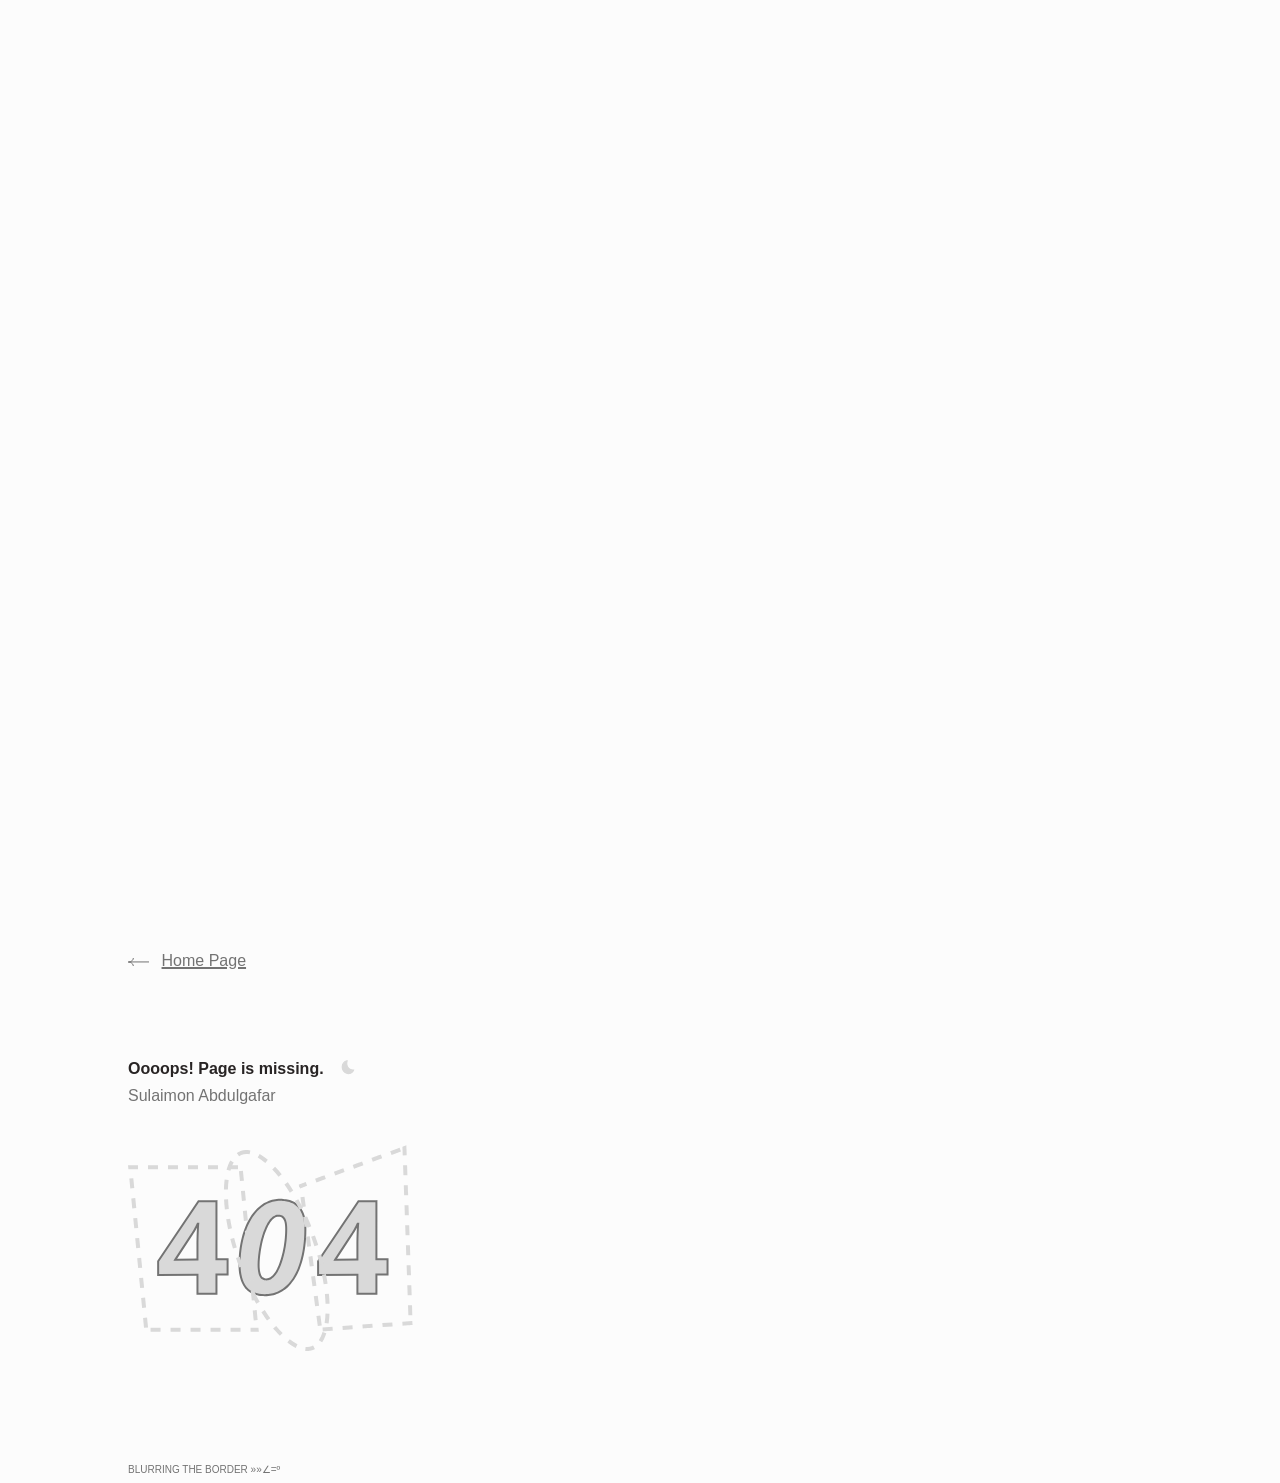
==== 404/index.html @ 05ce1edd "Added 404 page, comming-soon page, fixed typo in Playground index.html" ====
<!DOCTYPE html>
<html lang="en" class="">
<head>
    <meta charset="UTF-8">
    <meta name="viewport" content="width=device-width, initial-scale=1.0">
    <meta name="description" content="Sulaimon Abdulgafar, madebysag, design engineer, back-end developer, web developer, interactive web developer, full-stack developer, designer, website" >

    <link rel="stylesheet" href="/css/index.css">
    <script type="module" src="/js/index.js"></script>
    
    <title>404 — Sulaimon Abdulgafar</title>

    <style>
        
    </style>

</head>
<body>
    <canvas id="snake"></canvas>

    <nav class="page_nav">
        <a href="/">
            <svg  width="21.105" height="8.361">
                <use href="/static/icons/back_arrow.svg#back_arrow"></use>
            </svg>
            <span>Home Page</span>
        </a>
    </nav>

    <header>
        <div >
            <h4 class="text-black" >Oooops! Page is missing.</h4>
            <button type="button" class="theme_toggle"><img src="/static/icons/moon.svg" alt="Theme Toggle" ></button>
        </div>
        <div><p>Sulaimon Abdulgafar</p></div>
    </header>

    <main>
        <svg xmlns="http://www.w3.org/2000/svg" width="284.734" height="227.009" viewBox="0 0 284.734 227.009">
            <use href="/404/404.svg#404"></use>
        </svg>

    </main>

    
    
    <footer>BLURRING THE BORDER »»&angle;=º</footer>

<script>

const canvas = document.getElementById("snake")
const ctx = canvas.getContext("2d")

let height = canvas.height = window.innerHeight
let width = canvas.width = window.innerWidth

window.addEventListener("resize", () => {
    height = canvas.height = window.innerHeight
    width = canvas.width = window.innerWidth 
})

requestAnimationFrame(animate);

let startTime = performance.now(),
    lastTimestamp;   // for calculation Delta time

function animate(currentTimestamp) {

    const delta = lastTimestamp ? currentTimestamp - lastTimestamp : 16

    lastTimestamp = currentTimestamp
    
    let elapsedTime = currentTimestamp - startTime; 

    ctx.clearRect(0, 0, width, height)
    ctx.fillRect(0, 0, 50, 100)

}



</script>

</body>
</html>
---- css/index.css ----
* {
    margin: 0;
    padding: 0;
    box-sizing: border-box;
    background-color: transparent;
    border: none;
    text-decoration: none;
    font-family: "Noto Sans", sans-serif;
    font-size: 16px;
    font-weight: 500;
    color: var(--grey);
}

:root {
    --grey: hsl(0, 0%, 45%);
    --grey-1: hsl(0, 0%, 85%);
    --grey-2: hsl(0, 0%, 98%);
    --black: hsl(0, 5%, 15%);
    
    background-color: hsl(0, 0%, 99%);
    transition: background-color 0.2s ease-in;
}

.dark-theme {
    --grey: hsl(0, 0%, 85%);
    --black: hsl(0, 0%, 98%);
    
    background-color: hsl(0, 5%, 15%);
}


button, a {
    cursor: pointer;
}

/* *
 * Page nav in playground and other pages
*/
nav.page_nav {
    padding: 3rem 10vw 0rem;
}

nav.page_nav button > span,
nav.page_nav a > span {
    text-decoration: underline;
    text-decoration-thickness: 2px;
    padding: 0.2rem 0.5rem;
}

/**
 ** The Transisition Div
*/
.transistion_wrapper {
    /* opacity: 0; */
    overflow: hidden;
    width: 100%;
    height: 100vh;
    position: fixed;
    top: 0;
    left: 0;
    pointer-events: none;
    background-color: hsl(0, 0%, 99%);
    transition: opacity .5s ease-in;
}    

.dark-theme .transistion_wrapper {
    background-color: hsl(0, 5%, 15%);
}    

.transistion_wrapper > canvas {
    width: 100%;
    height: 100%;
}

.transistion_wrapper > .fade_content {
    position: fixed;
    top: 50%;
    left: 50%;
    transform: translate(-50%);
    width: 80%;
    mix-blend-mode: difference;
    font-size: 1rem;
    font-weight: 700;
    opacity: 0;
    /* transition: opacity 0.8s ease-in; */
}


/* 
 * Header
 
 */
header {
    padding: 10vh 10vw 1rem;
}

header > div:first-child {
    display: flex;
    margin-bottom: 0.2rem;
    max-width: 512px;
}

header > div:first-child > button {
    display: flex;
    align-items: center;
    justify-content: center;
    margin: -0.5rem 0.5rem 0rem;
    height: 2rem;
    width: 2rem;
    border-radius: 50%;
    overflow: hidden;
    flex-shrink: 0;
}

header > div:first-child > button:hover {
    border: var(--grey-1) 1px solid;
}

header h4 {
    color: var(--black);
    font-weight: 700;
}

/*
 * Main

 */
main {
    padding: 1rem 10vw 1rem; 
}

main > section {
    max-width: 512px;
}

main > section > p {
    margin-bottom: 1rem;
}

main > section > p > a {
    font-weight: 700;
    color: var(--black);
    text-decoration: underline;
    text-decoration-color: var(--grey-1);
    text-decoration-thickness: 2px;

}

main > section.projects {
    padding-top: 2rem;
    max-width: 512px;
}

main > section.projects > nav > ul {
    list-style: none;
    display: flex;
    padding: 1rem 0;
}

main > section.projects > nav > ul button {
    padding-right: 0.5rem;
    margin-right: 1rem;
}

main > section.projects > nav > ul button.active {
    font-weight: 700;
    color: var(--black);
    text-decoration: underline;
    text-decoration-color: var(--grey-1);
    text-decoration-thickness: 2px;
}

section.projects > div {
    border-top: var(--grey-1) 1px solid;
    display: grid;
    grid-template-columns: 2fr 3fr;
    padding: 1rem 0 2rem;
}

section.projects > div > .title p {
    font-size: 14px;
}

section.projects > div > .list a {
    display: inline-block;
    text-decoration: underline;
    text-decoration-thickness: 2px;
    padding-right: 0.5rem;
    margin-bottom:  0.8rem;
}

footer{
    font-size: 10px;
    padding: 5rem 10vw 0.5rem;
}
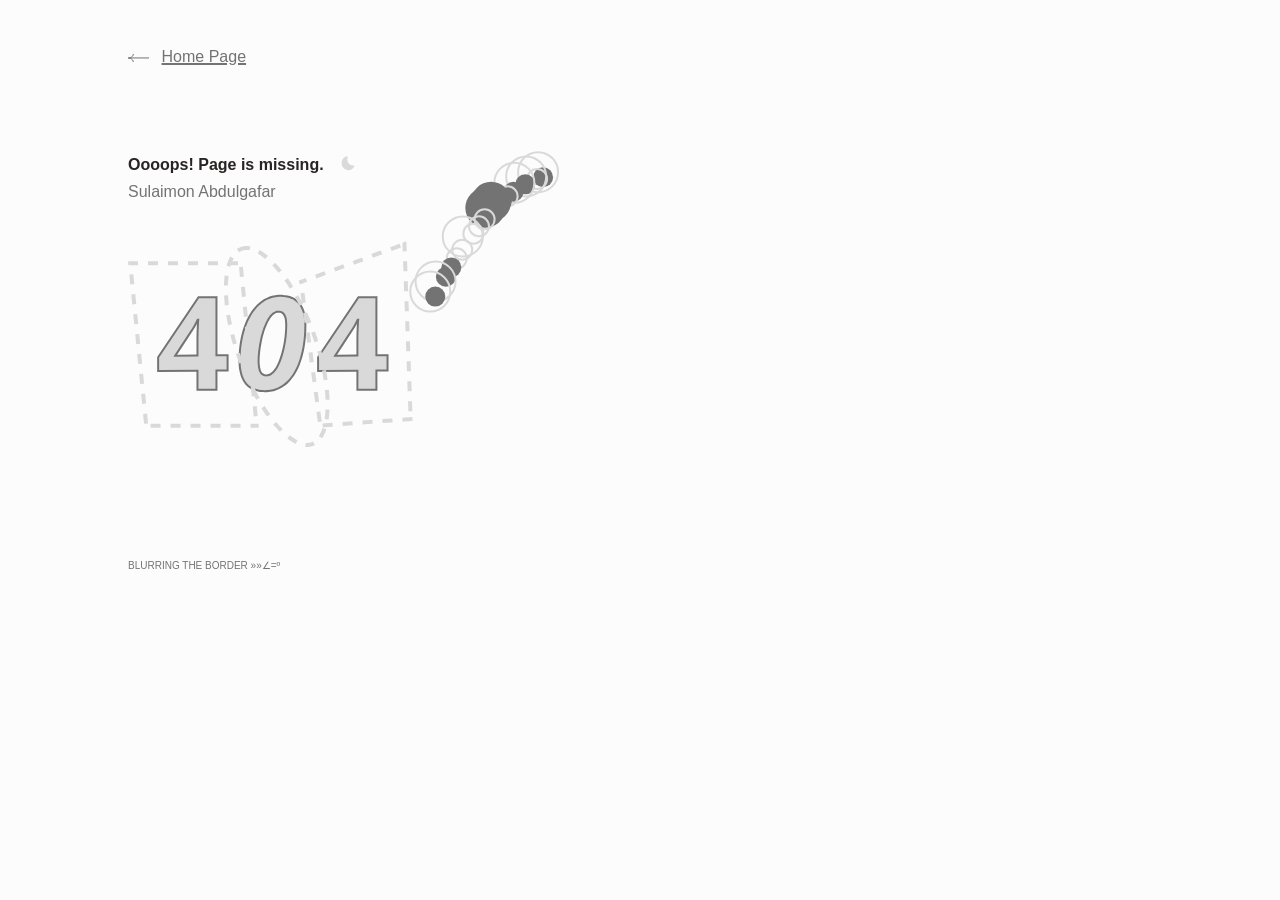
==== commit 7af5c0a5: "Added the trailing snake effect to 404 page" ====
--- a/404/index.html
+++ b/404/index.html
@@ -7,11 +7,17 @@
 
     <link rel="stylesheet" href="/css/index.css">
     <script type="module" src="/js/index.js"></script>
+    <script type="module" src="/404/script.js"></script>
     
     <title>404 — Sulaimon Abdulgafar</title>
 
     <style>
-        
+        #snake {
+            position: fixed;
+            top: 0px;
+            left: 0px;
+            z-index: -10;
+        }
     </style>
 
 </head>
@@ -46,40 +52,5 @@
     
     <footer>BLURRING THE BORDER »»&angle;=º</footer>
 
-<script>
-
-const canvas = document.getElementById("snake")
-const ctx = canvas.getContext("2d")
-
-let height = canvas.height = window.innerHeight
-let width = canvas.width = window.innerWidth
-
-window.addEventListener("resize", () => {
-    height = canvas.height = window.innerHeight
-    width = canvas.width = window.innerWidth 
-})
-
-requestAnimationFrame(animate);
-
-let startTime = performance.now(),
-    lastTimestamp;   // for calculation Delta time
-
-function animate(currentTimestamp) {
-
-    const delta = lastTimestamp ? currentTimestamp - lastTimestamp : 16
-
-    lastTimestamp = currentTimestamp
-    
-    let elapsedTime = currentTimestamp - startTime; 
-
-    ctx.clearRect(0, 0, width, height)
-    ctx.fillRect(0, 0, 50, 100)
-
-}
-
-
-
-</script>
-
 </body>
 </html>
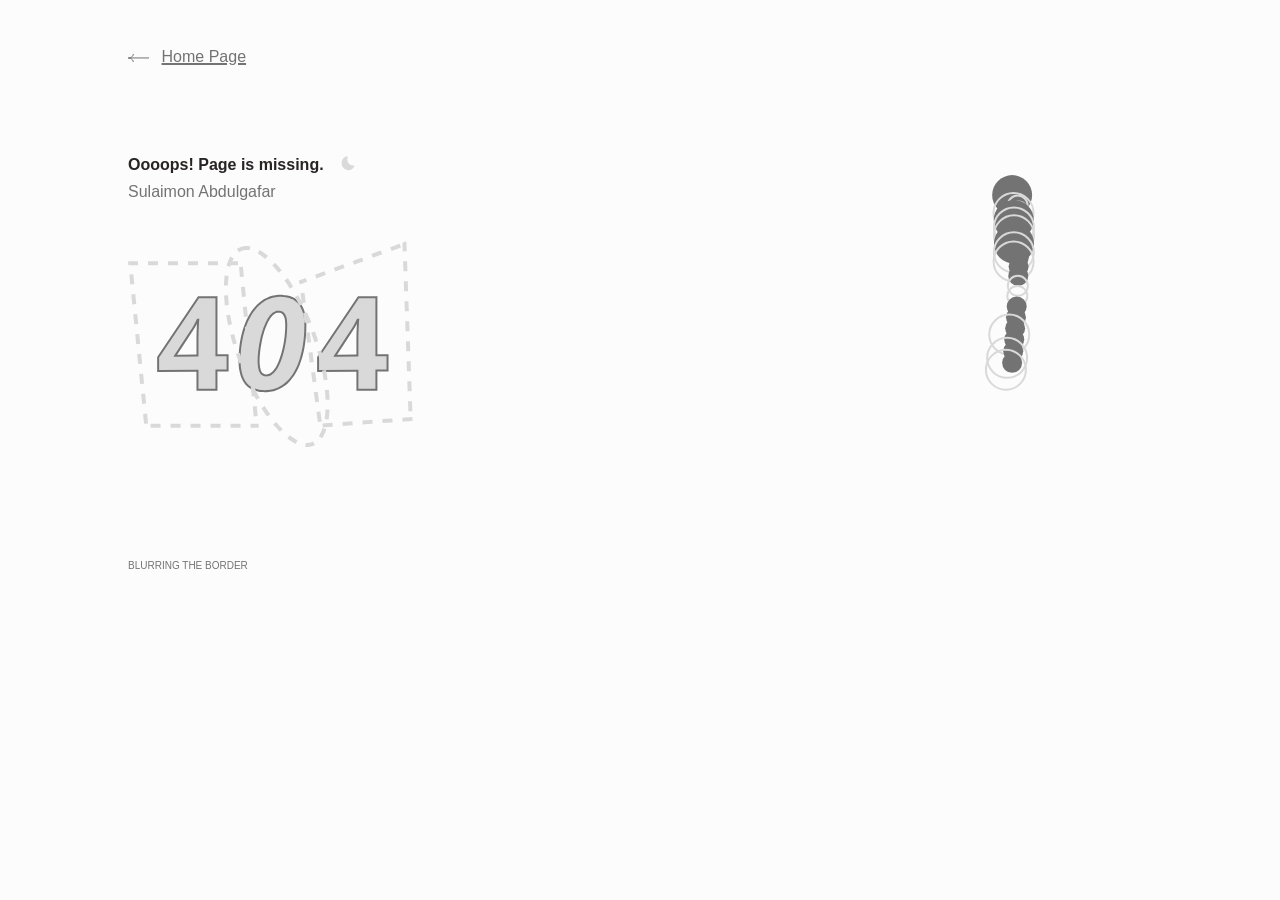
==== commit f5e02b34: "Added Animated Footer" ====
--- a/404/index.html
+++ b/404/index.html
@@ -50,7 +50,7 @@
 
     
     
-    <footer>BLURRING THE BORDER »»&angle;=º</footer>
+    <footer>BLURRING THE BORDER </footer>
 
 </body>
 </html>
--- a/css/index.css
+++ b/css/index.css
@@ -192,4 +192,27 @@
 footer{
     font-size: 10px;
     padding: 5rem 10vw 0.5rem;
-}
+    animation: alternate;
+}
+
+footer::after{
+    content: "";
+    padding: 0 0.2rem;
+    display: inline-block;
+    animation: footer-anim 2s infinite;
+    animation-timing-function: steps(10);
+}
+
+@keyframes footer-anim {
+    0% { content: ">>>⋙⋙⋙»»=-∠=º" }
+    10% { content: ">>⋙⋙⋙»»=-∠=º>" }
+    20% { content: ">⋙⋙⋙»»=-∠=º>>" }
+    30% { content: "⋙⋙⋙»»=-∠=º>>>" }
+    40% { content: "⋙⋙»»=-∠=º>>>⋙" }
+    50% { content: "⋙»»=-∠=º>>>⋙⋙" }
+    60% { content: "»»=-∠=º>>>⋙⋙⋙" }
+    70% { content: "»=-∠=º>>>⋙⋙⋙»" }
+    80% { content: "=-∠=º>>>⋙⋙⋙»»" }
+    90% { content: "-∠=º>>>⋙⋙⋙»»=" }
+    100% { content: "=º>>>⋙⋙⋙»»=-∠" }
+}
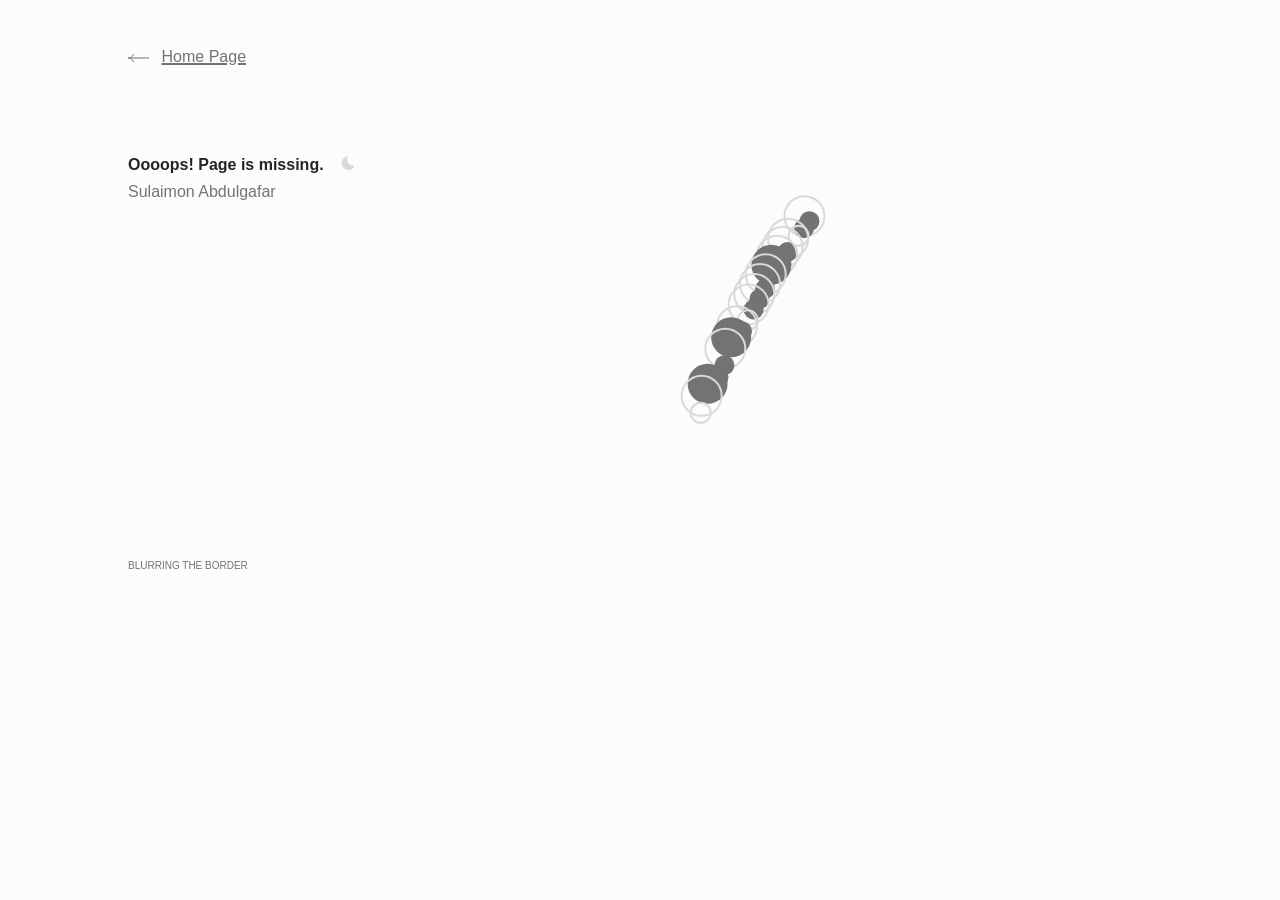
==== commit 8bd218ab: "Added Github Actions, some minor tweaking of link's style" ====
--- a/404/index.html
+++ b/404/index.html
@@ -43,7 +43,7 @@
 
     <main>
         <svg xmlns="http://www.w3.org/2000/svg" width="284.734" height="227.009" viewBox="0 0 284.734 227.009">
-            <use href="/404/404.svg#404"></use>
+            <use href="/404/404.svg"></use>
         </svg>
 
     </main>
--- a/css/index.css
+++ b/css/index.css
@@ -32,6 +32,20 @@
 button, a {
     cursor: pointer;
 }
+
+/** 
+ * Utils Classes
+ * 
+ */
+.highlight {
+    font-weight: 500;
+    color: var(--grey);
+    background-color: var(--grey-1);
+    border-radius: 15px / 10px;
+    border: none;
+    padding: 0.1rem;
+}
+
 
 /* *
  * Page nav in playground and other pages
@@ -137,6 +151,7 @@
     margin-bottom: 1rem;
 }
 
+a.section-link,
 main > section > p > a {
     font-weight: 700;
     color: var(--black);
@@ -199,19 +214,19 @@
     content: "";
     padding: 0 0.2rem;
     display: inline-block;
-    animation: footer-anim 2s infinite;
+    animation: footer-anim 2s alternate infinite;
     animation-timing-function: steps(10);
 }
 
 @keyframes footer-anim {
-    0% { content: ">>>⋙⋙⋙»»=-∠=º" }
-    10% { content: ">>⋙⋙⋙»»=-∠=º>" }
-    20% { content: ">⋙⋙⋙»»=-∠=º>>" }
-    30% { content: "⋙⋙⋙»»=-∠=º>>>" }
-    40% { content: "⋙⋙»»=-∠=º>>>⋙" }
-    50% { content: "⋙»»=-∠=º>>>⋙⋙" }
-    60% { content: "»»=-∠=º>>>⋙⋙⋙" }
-    70% { content: "»=-∠=º>>>⋙⋙⋙»" }
+    0% { content: "<<<⋘⋘⋘««=-∠=º" }
+    10% { content: "<<⋘⋘⋘««=-∠=º>" }
+    20% { content: "<⋘⋘⋘««=-∠=º>>" }
+    30% { content: "⋘⋘⋘««=-∠=º>>>" }
+    40% { content: "⋘⋘««=-∠=º>>>⋙" }
+    50% { content: "⋘««=-∠=º>>>⋙⋙" }
+    60% { content: "««=-∠=º>>>⋙⋙⋙" }
+    70% { content: "«=-∠=º>>>⋙⋙⋙»" }
     80% { content: "=-∠=º>>>⋙⋙⋙»»" }
     90% { content: "-∠=º>>>⋙⋙⋙»»=" }
     100% { content: "=º>>>⋙⋙⋙»»=-∠" }
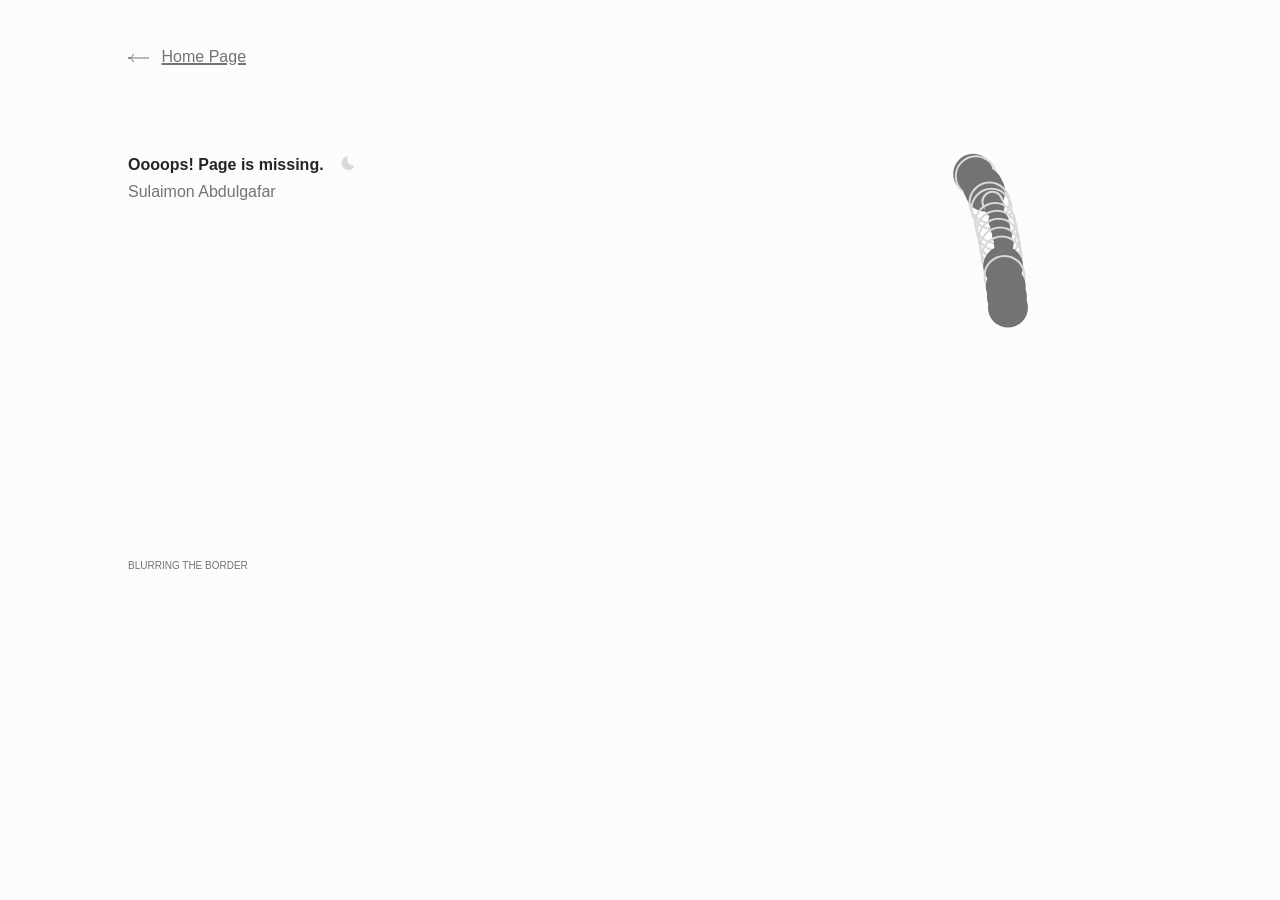
==== commit b49a3d02: "Finally fixed the display issue for Snake.js, blurry display, and Interactivity" ====
--- a/404/index.html
+++ b/404/index.html
@@ -7,7 +7,7 @@
 
     <link rel="stylesheet" href="/css/index.css">
     <script type="module" src="/js/index.js"></script>
-    <script type="module" src="/404/script.js"></script>
+    <script type="module" src="/js/Snake.js"></script>
     
     <title>404 — Sulaimon Abdulgafar</title>
 
